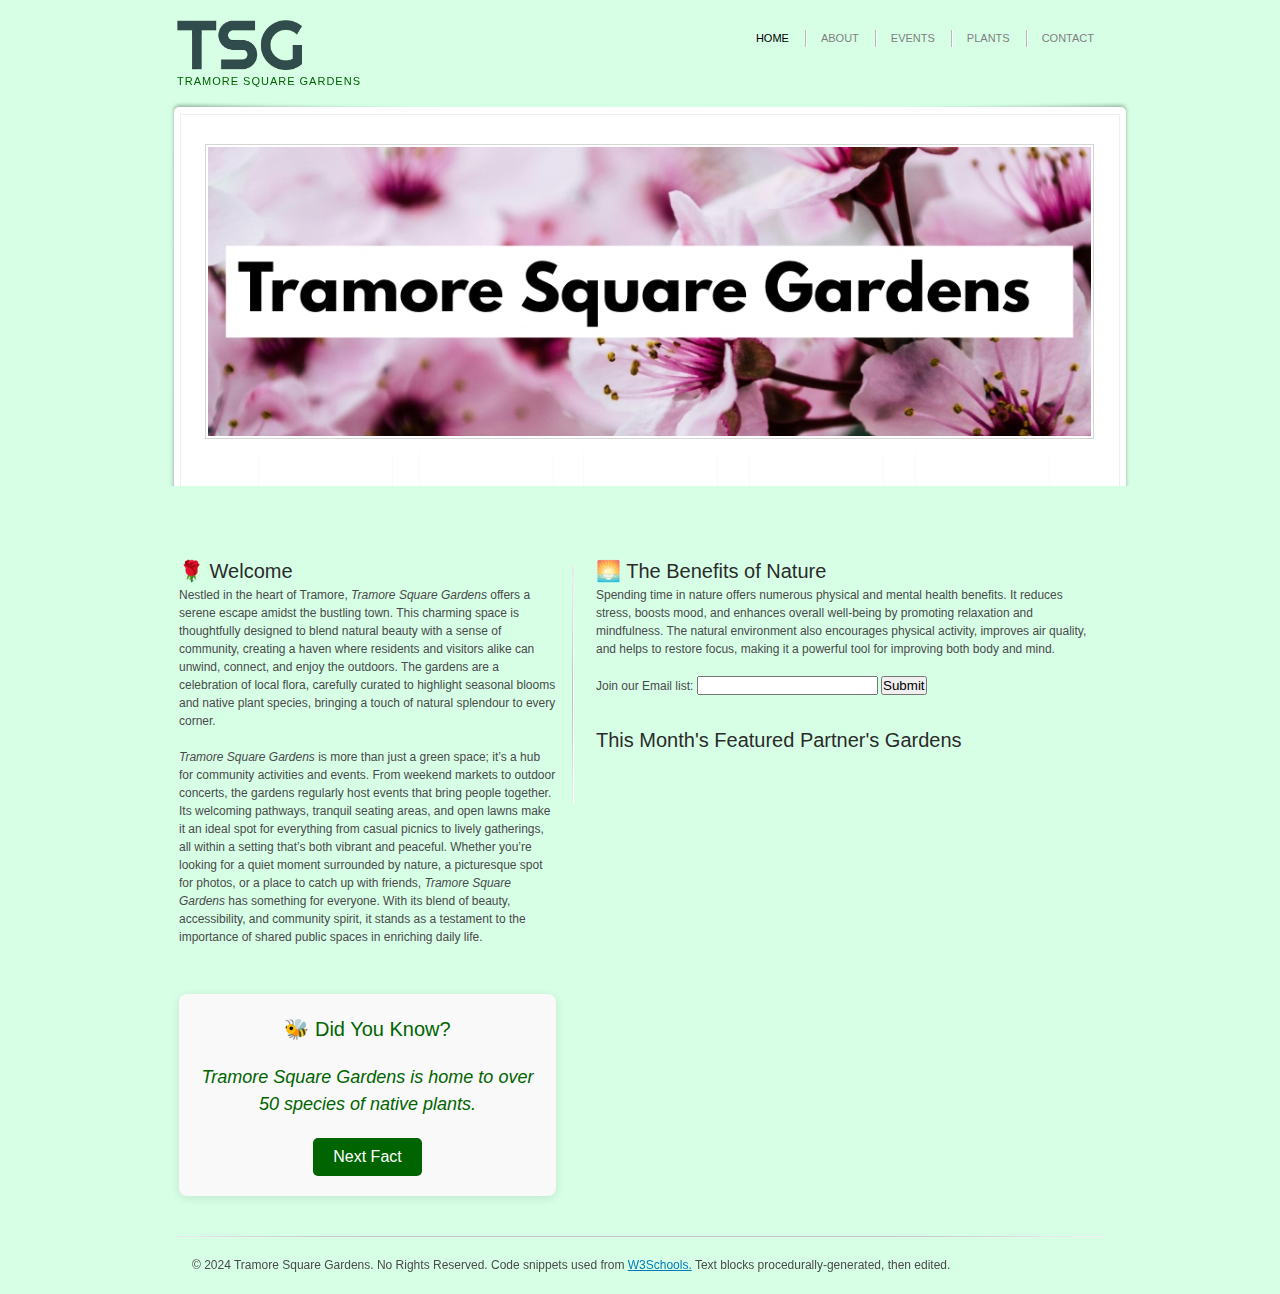
==== index.html @ 233af504 "Entire TSG Site" ====
<!DOCTYPE html PUBLIC "-//W3C//DTD XHTML 1.0 Transitional//EN" "http://www.w3.org/TR/xhtml1/DTD/xhtml1-transitional.dtd">
<html xmlns="http://www.w3.org/1999/xhtml">
<head>
<title>TSG Home</title>
	<meta name="description" content="Explore Tramore Square Gardens' portfolio showcasing the beauty and community-driven nature of our gardens. From serene landscapes to vibrant seasonal blooms, discover the vision behind our space." />
<meta name="keywords" content="Tramore Square Gardens, portfolio, garden design, green spaces, community activities, local flora, seasonal blooms, nature, outdoor events" />
<meta name="author" content="Tramore Square Gardens" />
<meta http-equiv="Content-type" content="text/html; charset=utf-8" />
<link rel="stylesheet" href="css/style.css" type="text/css" media="all" />
<link href="jQueryAssets/jquery.ui.core.min.css" rel="stylesheet" type="text/css" />
<link href="jQueryAssets/jquery.ui.theme.min.css" rel="stylesheet" type="text/css" />
<!--[if IE 6]><link rel="stylesheet" href="css/ie6-style.css" type="text/css" media="all" /><![endif]-->
<script src="js/jquery-1.3.2.min.js" type="text/javascript"></script>
<script src="jQueryAssets/jquery-1.11.1.min.js" type="text/javascript"></script>
</head>
<body>
<!-- Page -->
<div id="page">
  <!-- Header -->
  <div id="header">
    <!-- Navigation -->
    <div id="navigation">
      <ul>
        <li class="active"><a href="index.html">home</a></li>
        <li><a href="about.html">About</a></li>
        <li><a href="events.html">Events</a></li>
        <li><a href="plants.html">Plants</a></li>
        <li class="last"><a href="contact.html">contact</a></li>
      </ul>
    </div>

    <h1><a href="index.html"><img src="tsg.webp" height="50px" width="125px" alt="ff"></a></h1>
	  <div style="padding-top: 0.5em;" class="description"><p style="color: darkgreen; font-family: 'Roboto', 'Helvetica Neue', 'Arial', sans-serif; font-weight: 300; letter-spacing: 1px; text-transform: uppercase;">Tramore Square Gardens</p></div>
  </div>
  <!-- / Header -->
  <!-- Slideshow -->
  <div id="slideshow">
    <div class="bg">
      <div class="cnt">
        <!-- Big Image -->
        <div class="big-image"> <img src="css/images/img1.jpg" alt="Tramore Square Gardens Homepage" /> </div>
        <!-- / Big Image -->
        <!-- Slider -->
		  
        <!-- / Slider -->
      </div>
    </div>
    <label for="datetime-local">&nbsp;</label>
</div>
  <!-- / Slideshow -->
  <!-- Content -->
  <div id="content">
    <div class="cl">&nbsp;</div>
    <div class="left-col separator">
<h2>🌹 Welcome</h2>
      <p>Nestled in the heart of Tramore, <em>Tramore Square Gardens</em> offers a serene escape amidst the bustling town. This charming space is thoughtfully designed to blend natural beauty with a sense of community, creating a haven where residents and visitors alike can unwind, connect, and enjoy the outdoors. The gardens are a celebration of local flora, carefully curated to highlight seasonal blooms and native plant species, bringing a touch of natural splendour to every corner.&nbsp;</p>
      <p><em>Tramore Square Gardens</em> is more than just a green space; it’s a hub for community activities and events. From weekend markets to outdoor concerts, the gardens regularly host events that bring people together. Its welcoming pathways, tranquil seating areas, and open lawns make it an ideal spot for everything from casual picnics to lively gatherings, all within a setting that’s both vibrant and peaceful. Whether you’re looking for a quiet moment surrounded by nature, a picturesque spot for photos, or a place to catch up with friends, <em>Tramore Square Gardens</em> has something for everyone. With its blend of beauty, accessibility, and community spirit, it stands as a testament to the importance of shared public spaces in enriching daily life.</p>
      <div id="fun-facts" style="margin: 30px auto; padding: 20px; background-color: #f9f9f9; border-radius: 8px; text-align: center; box-shadow: 0 2px 10px rgba(0, 0, 0, 0.1);">
    <h2 style="color: darkgreen; margin-bottom: 20px;">🐝 Did You Know?</h2>
    <div id="fact-display" style="font-size: 18px; color: darkgreen; font-style: italic;">Tramore Square Gardens is home to over 50 species of native plants.</div>
    <button id="next-fact" style="margin-top: 20px; padding: 10px 20px; font-size: 16px; color: white; background-color: darkgreen; border: none; border-radius: 5px; cursor: pointer;">Next Fact</button>
</div>

<script>
    const facts = [
        "Tramore Square Gardens is home to over 50 species of native plants.",
        "Spending 20 minutes in nature can lower stress hormone levels.",
        "The gardens host over 20 community events every year.",
        "Butterflies found here include the Peacock and Red Admiral species.",
        "Walking in green spaces improves focus and boosts creativity."
    ];

    let factIndex = 0;

    document.getElementById('next-fact').addEventListener('click', function() {
        factIndex = (factIndex + 1) % facts.length;
        document.getElementById('fact-display').innerText = facts[factIndex];
    });
</script>
    </div>
    <div class="right-col">
      <h2>🌅 The Benefits of Nature</h2>
      <p>Spending time in nature offers numerous physical and mental health benefits. It reduces stress, boosts mood, and enhances overall well-being by promoting relaxation and mindfulness. The natural environment also encourages physical activity, improves air quality, and helps to restore focus, making it a powerful tool for improving both body and mind.</p>
      <label for="email">Join our Email list:</label>
      <input type="email" name="email" id="email" />
      <input type="submit" name="submit" id="submit" value="Submit" />
      <h2>&nbsp;</h2>
      <h2>This Month's Featured Partner's Gardens &nbsp;</h2>
      <iframe width="560" height="315" src="https://www.youtube.com/embed/84q7YcrOa_0?si=QsgE0Lk-k8NW0_Om" title="YouTube video player" frameborder="0" allow="accelerometer; autoplay; clipboard-write; encrypted-media; gyroscope; picture-in-picture; web-share" referrerpolicy="strict-origin-when-cross-origin" allowfullscreen></iframe>
    </div>
    <div class="cl">&nbsp;Nestled in the heart of Tramore, Tramore Square Gardens offers a serene escape amidst the bustling town. This charming space is thoughtfully designed to blend natural beauty with a sense of community, creating a haven where residents and visitors alike can unwind, connect, and enjoy the outdoors. The gardens are a celebration of local flora, carefully curated to highlight seasonal blooms and native plant species, bringing a touch of natural splendour to every corner. Tramore Square Gardens is more than just a green space; it’s a hub for community activities and events. From weekend markets to outdoor concerts, the gardens regularly host events that bring people together. Its welcoming pathways, tranquil seating areas, and open lawns make it an ideal spot for everything from casual picnics to lively gatherings, all within a setting that’s both vibrant and peaceful. Whether you’re looking for a quiet moment surrounded by nature, a picturesque spot for photos, or a place to catch up with friends, Tramore Square Gardens has something for everyone. With its blend of beauty, accessibility, and community spirit, it stands as a testament to the importance of shared public spaces in enriching daily life.Nestled in the heart of Tramore, Tramore Square Gardens offers a serene escape amidst the bustling town. This charming space is thoughtfully designed to blend natural beauty with a sense of community, creating a haven where residents and visitors alike can unwind, connect, and enjoy the outdoors. The gardens are a celebration of local flora, carefully curated to highlight seasonal blooms and native plant species, bringing a touch of natural splendour to every corner. Tramore Square Gardens is more than just a green space; it’s a hub for community activities and events. From weekend markets to outdoor concerts, the gardens regularly host events that bring people together. Its welcoming pathways, tranquil seating areas, and open lawns make it an ideal spot for everything from casual picnics to lively gatherings, all within a setting that’s both vibrant and peaceful. Whether you’re looking for a quiet moment surrounded by nature, a picturesque spot for photos, or a place to catch up with friends, Tramore Square Gardens has something for everyone. With its blend of beauty, accessibility, and community spirit, it stands as a testament to the importance of shared public spaces in enriching daily life.</div>
<div>  </div>
</div>
  <!-- / Content -->
  <!-- Footer -->
  <div id="footer">
    <p>&copy; 2024 Tramore Square Gardens. No Rights Reserved. Code snippets used from <a href="https://www.w3schools.com">W3Schools.</a> Text blocks procedurally-generated, then edited.&nbsp; &nbsp;</p>
  </div>
  <!-- / Footer -->
</div>
<!-- / Page --> 
</body>
</html>
---- css/style.css ----
/*----- Start "Main definitions" -----*/
* { padding: 0; margin: 0; outline: 0; }

body {
    font-size: 12px;
    line-height: 1.5;
    font-family: Arial, "Trebuchet MS", Tahoma sans-serif;
    color: #4a4a4a;
    background: #D7FFE6;
    text-align: left;
}

a img { border: 0; }
a { color: #037bb9; text-decoration: underline; }
a:hover { text-decoration: none; }

.cl, .clear { display: block; height: 0; font-size: 0; line-height: 0; text-indent: -4000px; clear: both; }
/*----- End "Main definitions" -----*/

#page { width: 952px; margin: 0 auto; padding: 0 10px; }

h1, h2, h3, h4, h5, h6 {
	font-family: "Trebuchet MS", Tahoma, Arial, Sans-Serif;
	color: #2b2b2b;
	font-weight: normal;
}
h1 { font-size: 23px; }
h2 { font-size: 20px; }
h3 { font-size: 18px; }
h4 { font-size: 16px; }
h5 { font-size: 15px; }
h6 { font-size: 14px; }

ul { padding-left: 15px; }

#header { padding: 20px 12px 15px 3px; }
#header .description { font-family: "Trebuchet MS", Tahoma, Arial, Sans-Serif; font-size: 11px; color: #9c9c9c; text-transform: uppercase; line-height: 1; }
#header h1 { line-height: 1.1; }
#header h1 a { color: #2b2b2b; text-decoration: none; }

#navigation { float: right; display: inline; font-size: 11px; line-height: 1.5; text-transform: uppercase; padding-top: 10px; }
#navigation ul li { float: left; display: inline; list-style-type: none; padding-right: 18px; margin-right: 14px; background: url(images/nav-sep.gif) repeat-y right 0; }
#navigation ul li.last { margin-right: 0; padding-right: 0; background: none; }
#navigation ul li a { color: #7f7f7f; text-decoration: none; }
#navigation ul li a:hover { text-decoration: underline; }
#navigation ul li.active a { color: #000; }

#slideshow { height: 454px; width: 962px; position: relative; left: -5px; }
#slideshow .bg { height: 384px; width: 962px; background: url(images/slider.png) no-repeat 0 0; }
#slideshow .cnt { padding: 42px 36px 0 36px; }
#slideshow .big-image { margin-bottom: 12px; }
#slideshow .big-image img { padding: 2px; border: solid 1px #d5d5d5; }

#slider { width: 890px; position: relative; }
#slider .buttons span { display: block; width: 38px; height: 37px; font-size: 0; line-height: 0; text-indent: -4000px; cursor: pointer; }
#slider .buttons span { position: absolute; top: 21px; }
#slider .buttons .prev { left: 0; background: url(images/button-prev.gif) no-repeat 0 0; }
#slider .buttons .next { right: 0; background: url(images/button-next.gif) no-repeat 0 0; }
#slider .holder { width: 790px; height: 78px; margin: 0 auto; position: relative; overflow: hidden; }
#slider .content { position: absolute; top: 0; left: 0; width: 100000px; }
#slider .content ul { float: left; display: inline; padding-left: 0; }
#slider .fragment { float: left; display: inline; list-style-type: none; }
#slider .fragment a { float: left; display: inline; width: 133px; height: 72px; padding: 3px; background: url(images/slider-fragment.gif); margin: 0 10px; }

#content { padding: 0 5px 10px 5px; }
#content p { padding-bottom: 18px; }
#content .separator { padding-right: 18px; background: url(images/col-sep.gif) no-repeat right 10px; }
#content .left-col { float: left; display: inline; width: 395px; }
#content .right-col { float: right; display: inline; width: 505px; }

.linklist { padding-left: 0; }
.linklist li { padding-left: 7px; background: url(images/linklist-ico.gif) no-repeat 0 7px; list-style-type: none; }

#footer { background: url(images/footer-line.gif) no-repeat center 0; padding: 20px 18px; }

div.gallery {
  border: 1px solid #ccc;
}

div.gallery:hover {
  border: 1px solid #777;
}

div.gallery img {
  width: 100%;
  height: auto;
}

div.desc {
  padding: 15px;
  text-align: center;
}

* {
  box-sizing: border-box;
}

.responsive {
  padding: 0 6px;
  float: left;
  width: 24.99999%;
}

@media only screen and (max-width: 700px) {
  .responsive {
    width: 49.99999%;
    margin: 6px 0;
  }
}

@media only screen and (max-width: 500px) {
  .responsive {
    width: 100%;
  }
}

.clearfix:after {
  content: "";
  display: table;
  clear: both;
}
---- css/ie6-style.css ----
#slideshow .bg { background-image: none; filter: progid:DXImageTransform.Microsoft.AlphaImageLoader(src='css/images/slider.png', sizingMethod='image'); }
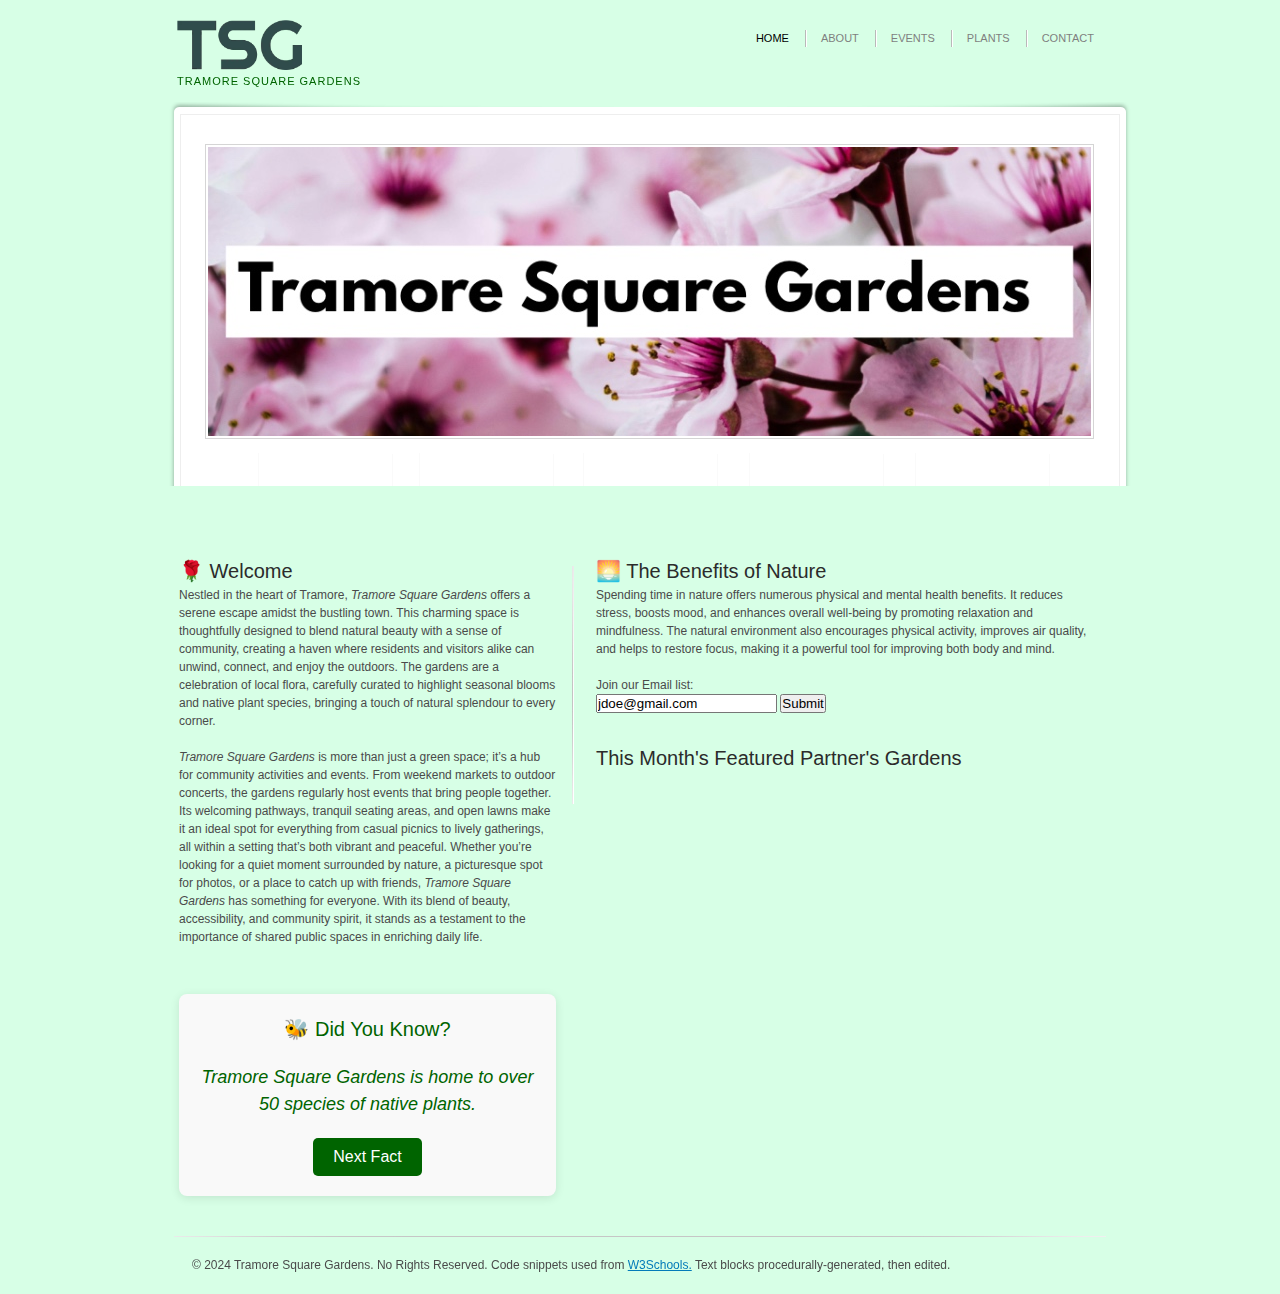
==== commit 7b99458b: "Require email field on homepage" ====
--- a/index.html
+++ b/index.html
@@ -82,8 +82,10 @@
       <h2>🌅 The Benefits of Nature</h2>
       <p>Spending time in nature offers numerous physical and mental health benefits. It reduces stress, boosts mood, and enhances overall well-being by promoting relaxation and mindfulness. The natural environment also encourages physical activity, improves air quality, and helps to restore focus, making it a powerful tool for improving both body and mind.</p>
       <label for="email">Join our Email list:</label>
-      <input type="email" name="email" id="email" />
+		<form>
+      <input type="email" name="email" id="email" value="jdoe@gmail.com" required />
       <input type="submit" name="submit" id="submit" value="Submit" />
+		</form>
       <h2>&nbsp;</h2>
       <h2>This Month's Featured Partner's Gardens &nbsp;</h2>
       <iframe width="560" height="315" src="https://www.youtube.com/embed/84q7YcrOa_0?si=QsgE0Lk-k8NW0_Om" title="YouTube video player" frameborder="0" allow="accelerometer; autoplay; clipboard-write; encrypted-media; gyroscope; picture-in-picture; web-share" referrerpolicy="strict-origin-when-cross-origin" allowfullscreen></iframe>
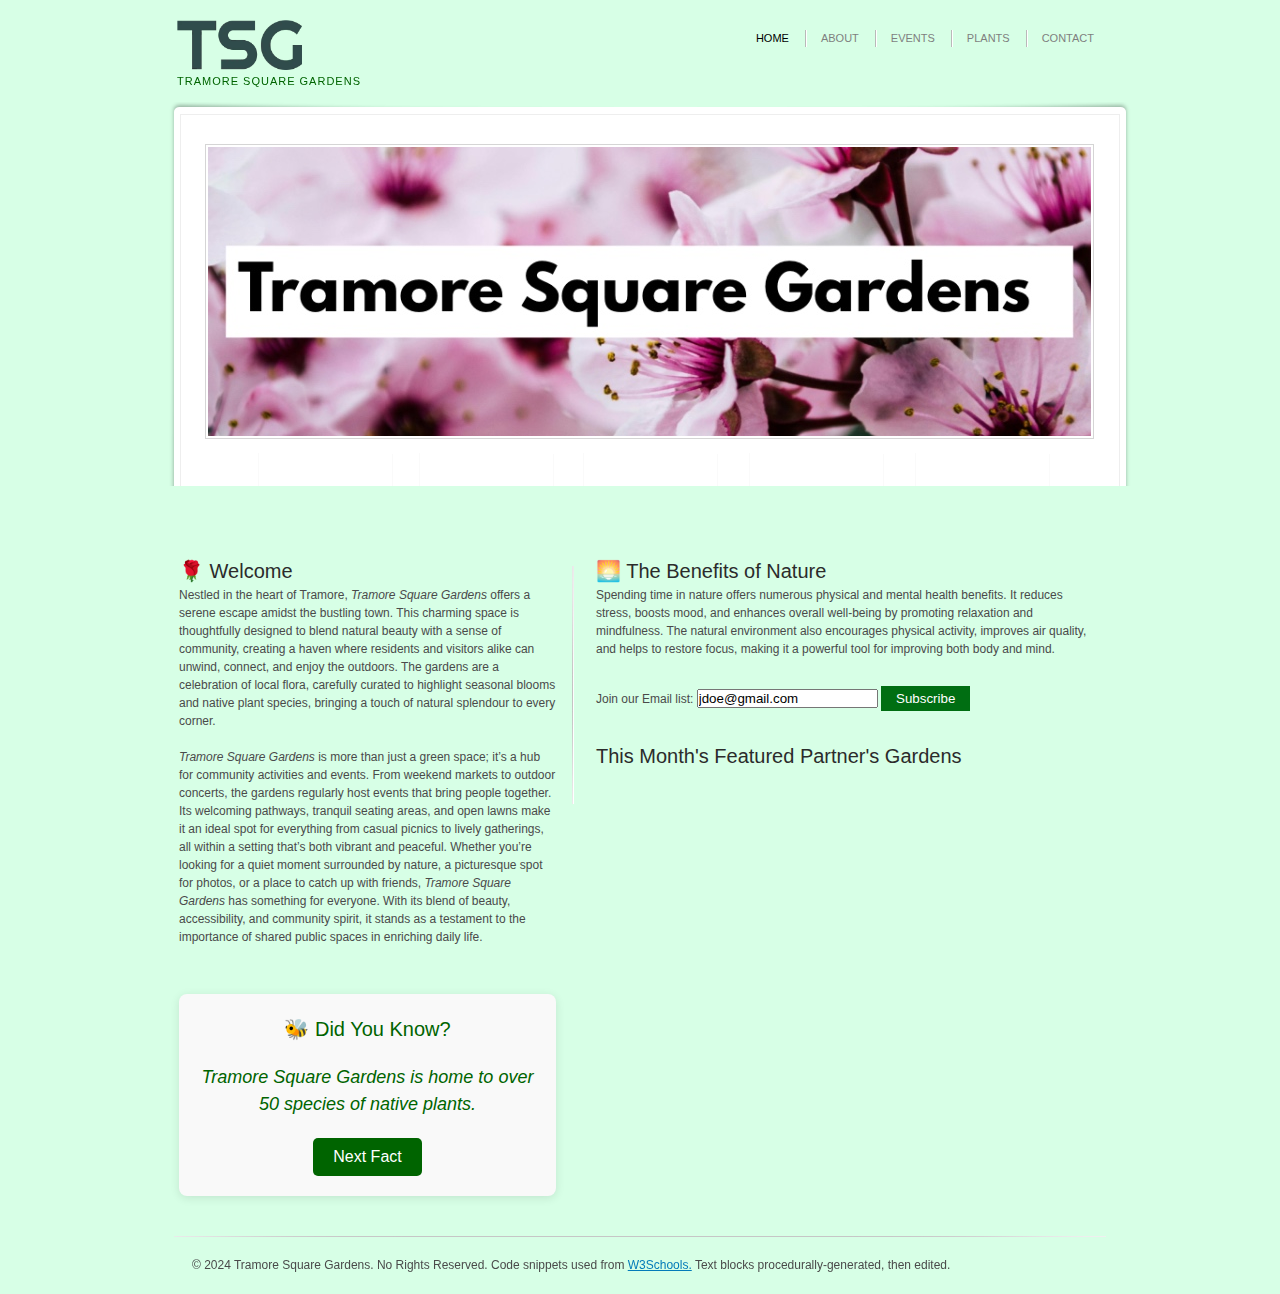
==== commit fc480e29: "Standardised email across pages" ====
--- a/index.html
+++ b/index.html
@@ -81,11 +81,11 @@
     <div class="right-col">
       <h2>🌅 The Benefits of Nature</h2>
       <p>Spending time in nature offers numerous physical and mental health benefits. It reduces stress, boosts mood, and enhances overall well-being by promoting relaxation and mindfulness. The natural environment also encourages physical activity, improves air quality, and helps to restore focus, making it a powerful tool for improving both body and mind.</p>
-      <label for="email">Join our Email list:</label>
-		<form>
-      <input type="email" name="email" id="email" value="jdoe@gmail.com" required />
-      <input type="submit" name="submit" id="submit" value="Submit" />
-		</form>
+      <form>
+  <label for="email">Join our Email list:</label>
+  <input type="email" name="email" id="email" value="jdoe@gmail.com" required />
+  <input type="submit" value="Subscribe" style="margin-top: 10px; background-color: #006E12; color: white; padding: 5px 15px; border: none; cursor: pointer;" />
+</form>
       <h2>&nbsp;</h2>
       <h2>This Month's Featured Partner's Gardens &nbsp;</h2>
       <iframe width="560" height="315" src="https://www.youtube.com/embed/84q7YcrOa_0?si=QsgE0Lk-k8NW0_Om" title="YouTube video player" frameborder="0" allow="accelerometer; autoplay; clipboard-write; encrypted-media; gyroscope; picture-in-picture; web-share" referrerpolicy="strict-origin-when-cross-origin" allowfullscreen></iframe>
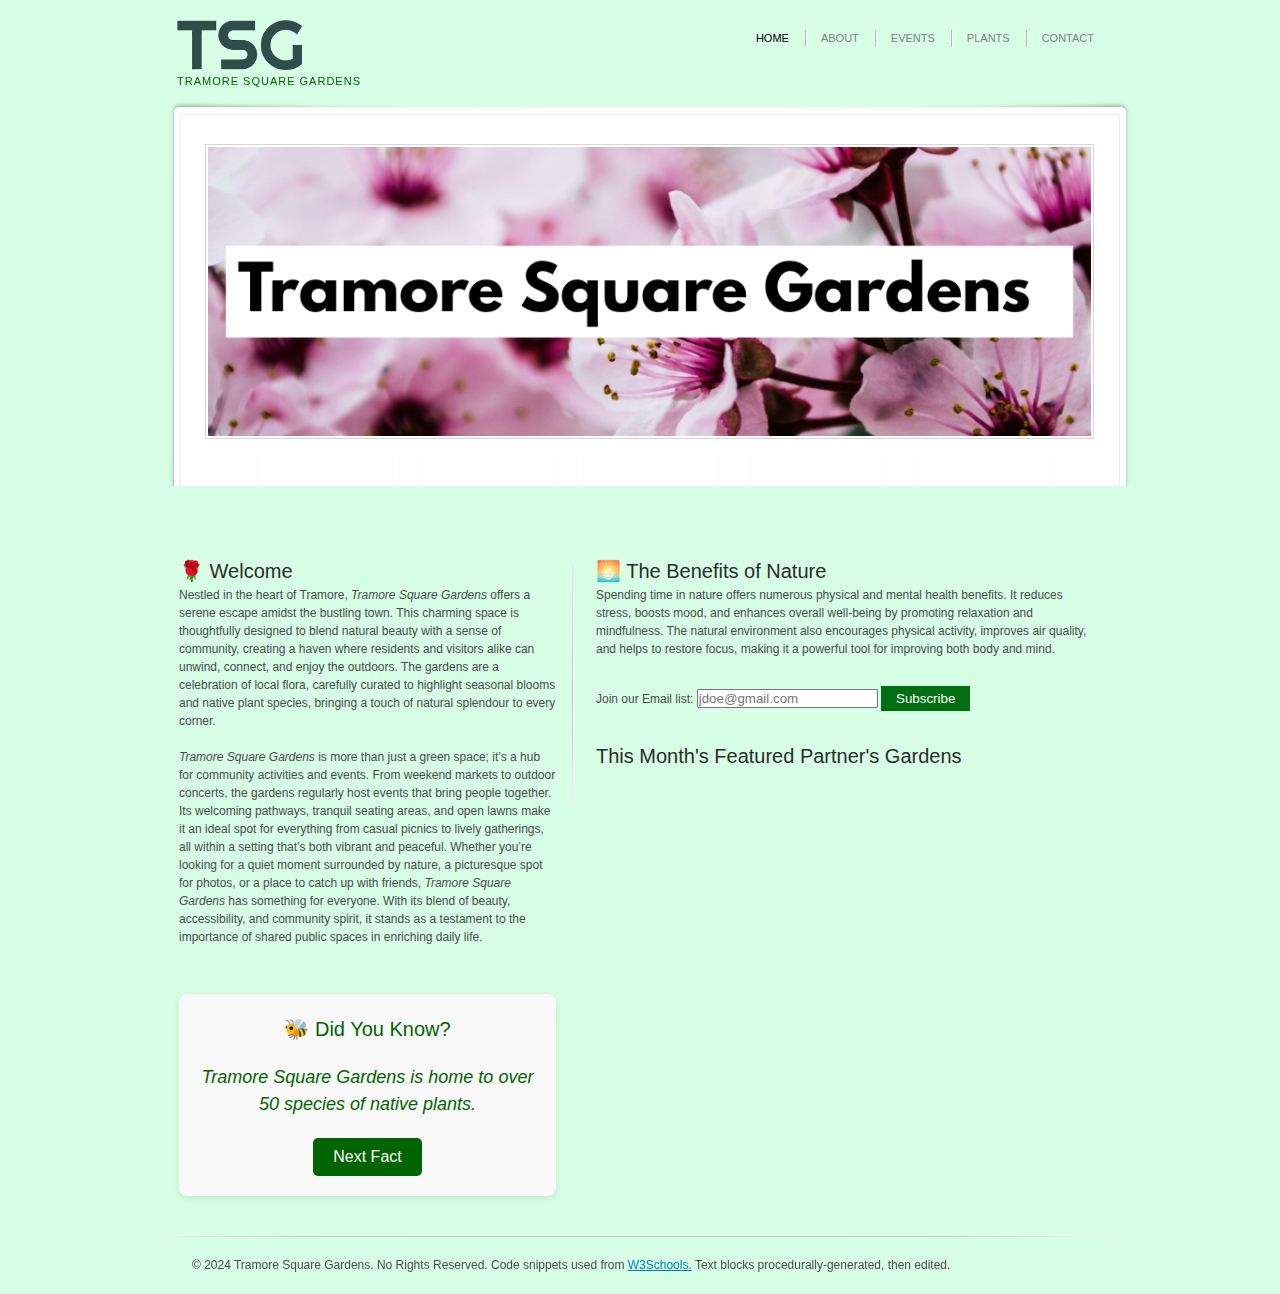
==== commit f1620940: "Contact form work" ====
--- a/index.html
+++ b/index.html
@@ -83,7 +83,7 @@
       <p>Spending time in nature offers numerous physical and mental health benefits. It reduces stress, boosts mood, and enhances overall well-being by promoting relaxation and mindfulness. The natural environment also encourages physical activity, improves air quality, and helps to restore focus, making it a powerful tool for improving both body and mind.</p>
       <form>
   <label for="email">Join our Email list:</label>
-  <input type="email" name="email" id="email" value="jdoe@gmail.com" required />
+  <input type="email" name="email" id="email" placeholder="jdoe@gmail.com" required />
   <input type="submit" value="Subscribe" style="margin-top: 10px; background-color: #006E12; color: white; padding: 5px 15px; border: none; cursor: pointer;" />
 </form>
       <h2>&nbsp;</h2>
